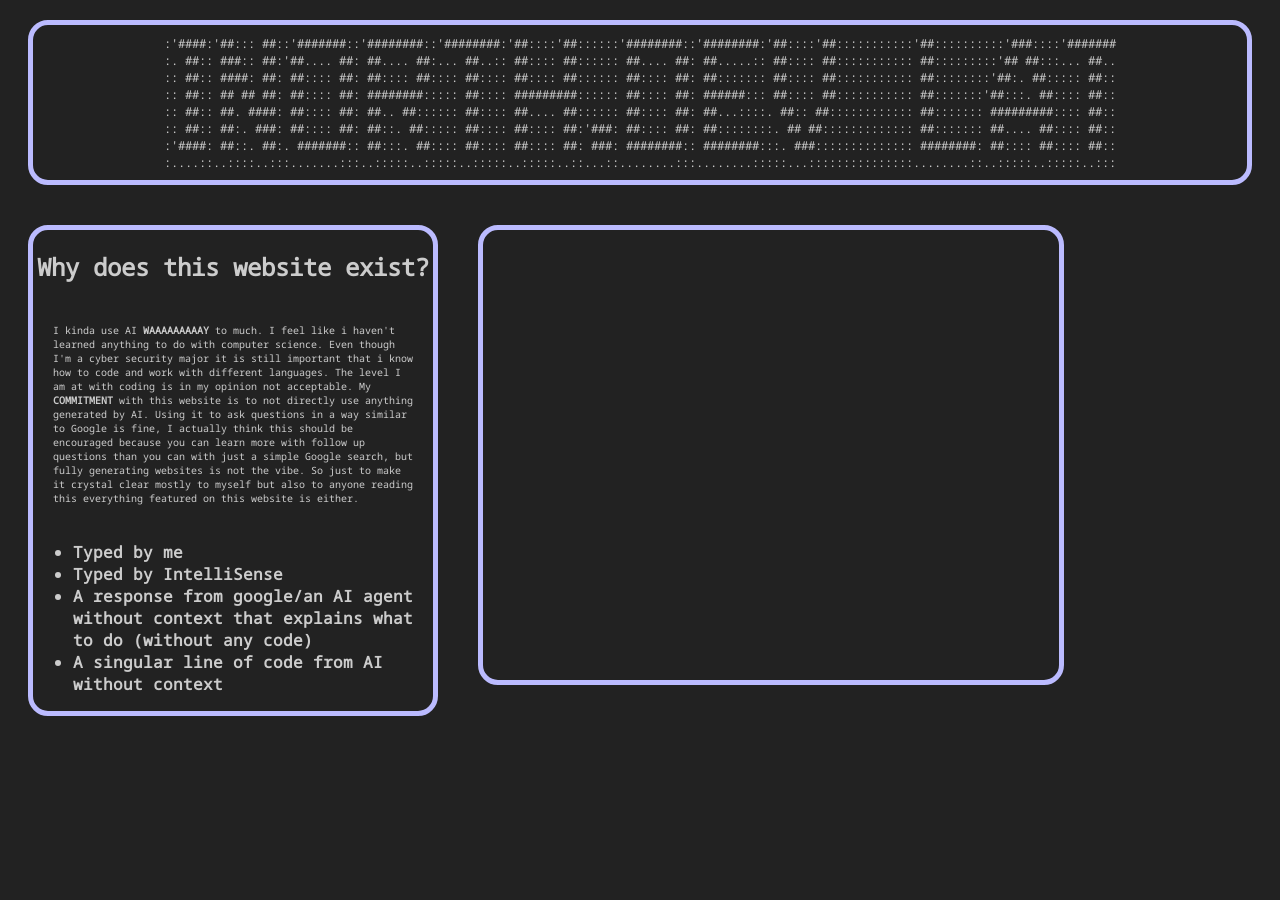
==== index.html @ f03aa042 "bleeh" ====
<!DOCTYPE html>
<html lang="en">
    <head>
        <title>Homepage</title>
        <link rel="stylesheet" href="css/style.css">
    </head>
    <body>
        <div class="header region"></div>
        <div class="parent">
            <div class="region reason">
                <h2><b>Why does this website exist?</b></h2>
                <p>I kinda use AI <b>WAAAAAAAAAY</b> to much. I feel like i haven't learned anything to do with computer science. Even though I'm a cyber security major it is still important that i know how to code and work with different languages. The level I am at with coding is in my opinion not acceptable. My <b>COMMITMENT</b> with this website is to not directly use anything generated by AI. Using it to ask questions in a way similar to Google is fine, I actually think this should be encouraged because you can learn more with follow up questions than you can with just a simple Google search, but fully generating websites is not the vibe. So just to make it crystal clear mostly to myself but also to anyone reading this everything featured on this website is either.</p>
                <ul><b>
                    <li>Typed by me</li>
                    <li>Typed by IntelliSense</li>
                    <li>A response from google/an AI agent without context that explains what to do (without any code)</li>
                    <li>A singular line of code from AI without context</li>
                </b></ul>
            </div>
            <div class="region links"><p></p></div>
        </div>
        <script src="index.js"></script>
    </body>
</html>
---- css/style.css ----
@font-face {
    font-family: 'NotoSansMono';
    src: url('../assets/fonts/Noto_Sans_Mono/static/NotoSansMono-Regular.ttf') format('truetype');
}
body {
    background: #222222;
    font-family: 'NotoSansMono', monospace;
    color: #CCCCCC;

}
.region {
    border: 5px solid #BBBBFF;
    border-radius: 20px;
    margin: 20px;
    transition: border-color 0.15s
}
.region h2 {
    text-align: center;
}
.header {
    user-select: none;
    white-space: pre;
    text-align: center;
    align-items: center;
    cursor: pointer;
    font-size: 1.36vh;
    height: 15vh;
    padding: 10px;
}
.reason p {
    padding: 20px;
    font-size: 10px;
}
.reason {
    width: 45vw;
    max-width: 400px;
}
.links {
    height: 50vh;
    width: 45vw;
}
.parent {
    display: flex;
    align-items: left;
}
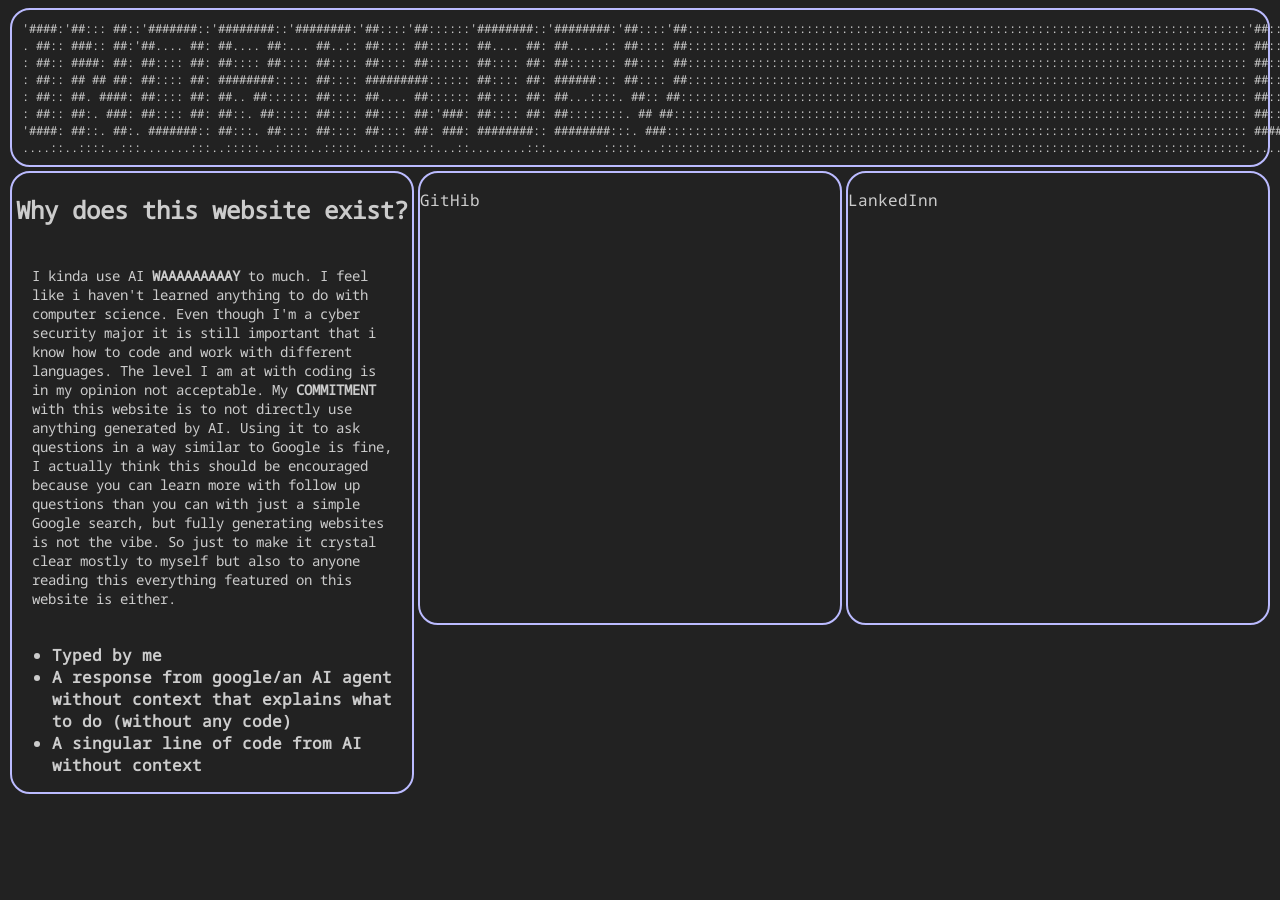
==== commit 043d15ec: "added changes" ====
--- a/index.html
+++ b/index.html
@@ -12,12 +12,16 @@
                 <p>I kinda use AI <b>WAAAAAAAAAY</b> to much. I feel like i haven't learned anything to do with computer science. Even though I'm a cyber security major it is still important that i know how to code and work with different languages. The level I am at with coding is in my opinion not acceptable. My <b>COMMITMENT</b> with this website is to not directly use anything generated by AI. Using it to ask questions in a way similar to Google is fine, I actually think this should be encouraged because you can learn more with follow up questions than you can with just a simple Google search, but fully generating websites is not the vibe. So just to make it crystal clear mostly to myself but also to anyone reading this everything featured on this website is either.</p>
                 <ul><b>
                     <li>Typed by me</li>
-                    <li>Typed by IntelliSense</li>
                     <li>A response from google/an AI agent without context that explains what to do (without any code)</li>
                     <li>A singular line of code from AI without context</li>
                 </b></ul>
             </div>
-            <div class="region links"><p></p></div>
+            <div class="region links">
+                <p>GitHib</p>
+            </div>
+            <div class="region links">
+                <p>LankedInn</p>
+            </div>
         </div>
         <script src="index.js"></script>
     </body>
--- a/css/style.css
+++ b/css/style.css
@@ -9,9 +9,9 @@
 
 }
 .region {
-    border: 5px solid #BBBBFF;
+    border: 2px solid #BBBBFF;
     border-radius: 20px;
-    margin: 20px;
+    margin: 2px;
     transition: border-color 0.15s
 }
 .region h2 {
@@ -29,7 +29,7 @@
 }
 .reason p {
     padding: 20px;
-    font-size: 10px;
+    font-size: 14px;
 }
 .reason {
     width: 45vw;
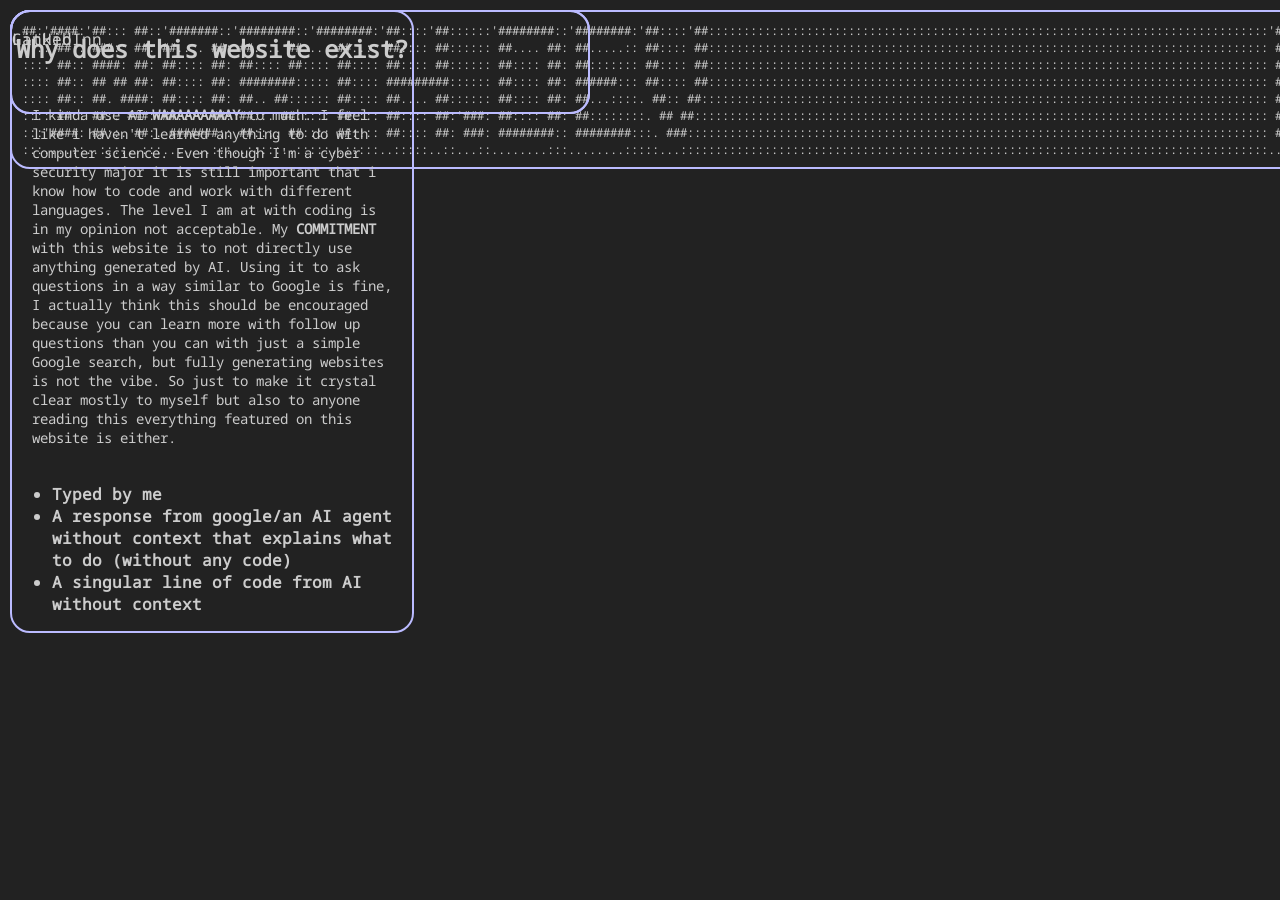
==== commit 44de5cf1: "favicon + jank hyprland" ====
--- a/index.html
+++ b/index.html
@@ -3,6 +3,7 @@
     <head>
         <title>Homepage</title>
         <link rel="stylesheet" href="css/style.css">
+        <link rel="icon" href="assets/favicon/favicon.png">
     </head>
     <body>
         <div class="header region"></div>
--- a/css/style.css
+++ b/css/style.css
@@ -10,9 +10,12 @@
 }
 .region {
     border: 2px solid #BBBBFF;
+    user-select: none;
     border-radius: 20px;
     margin: 2px;
-    transition: border-color 0.15s
+    transition: border-color 0.15s;
+    transition: border-width 0.15s;
+    position: fixed;
 }
 .region h2 {
     text-align: center;
@@ -36,7 +39,7 @@
     max-width: 400px;
 }
 .links {
-    height: 50vh;
+    height: 100px;
     width: 45vw;
 }
 .parent {
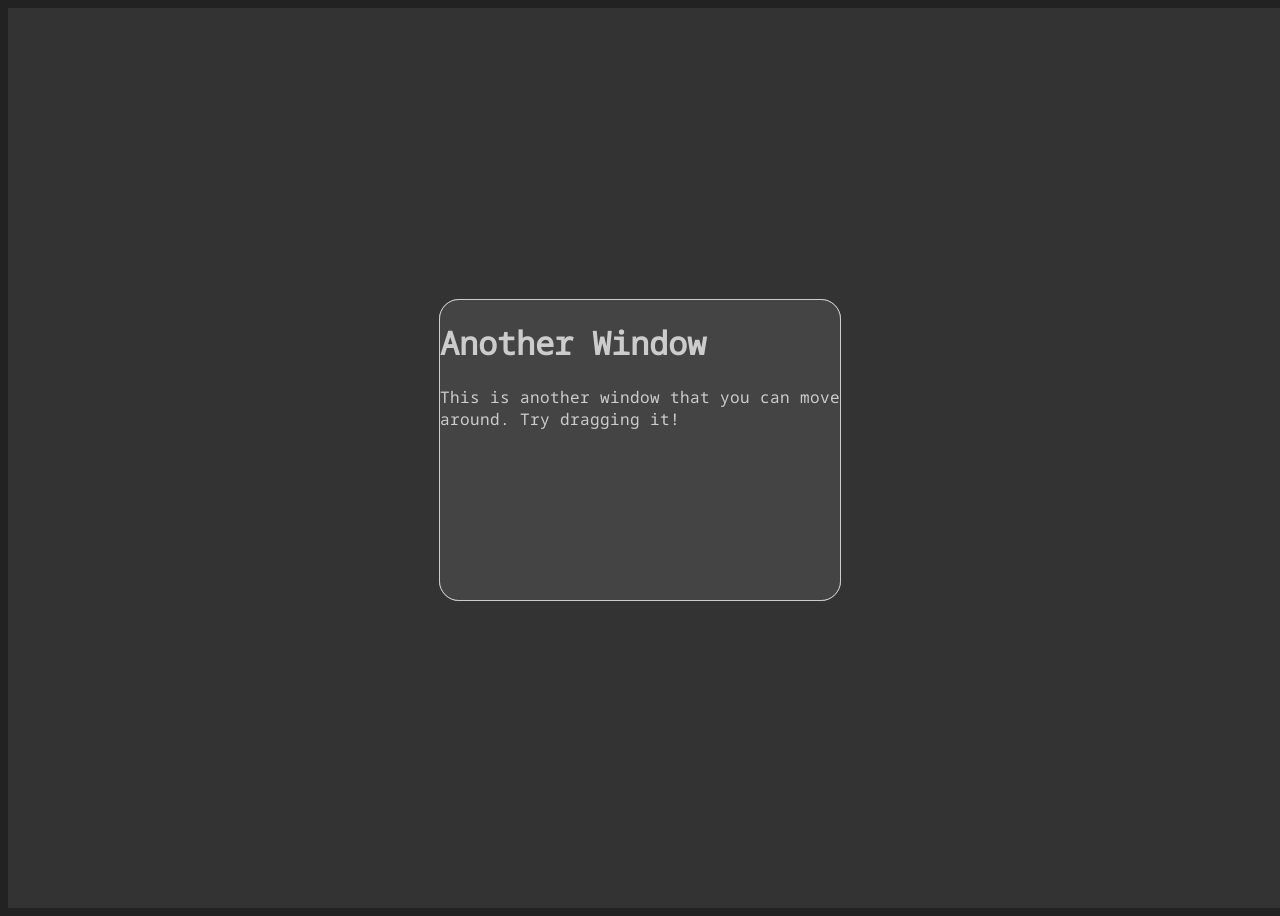
==== commit 7b9a4891: "glad i restarted" ====
--- a/index.html
+++ b/index.html
@@ -6,24 +6,14 @@
         <link rel="icon" href="assets/favicon/favicon.png">
     </head>
     <body>
-        <div class="header region"></div>
-        <div class="parent">
-            <div class="region reason">
-                <h2><b>Why does this website exist?</b></h2>
-                <p>I kinda use AI <b>WAAAAAAAAAY</b> to much. I feel like i haven't learned anything to do with computer science. Even though I'm a cyber security major it is still important that i know how to code and work with different languages. The level I am at with coding is in my opinion not acceptable. My <b>COMMITMENT</b> with this website is to not directly use anything generated by AI. Using it to ask questions in a way similar to Google is fine, I actually think this should be encouraged because you can learn more with follow up questions than you can with just a simple Google search, but fully generating websites is not the vibe. So just to make it crystal clear mostly to myself but also to anyone reading this everything featured on this website is either.</p>
-                <ul><b>
-                    <li>Typed by me</li>
-                    <li>A response from google/an AI agent without context that explains what to do (without any code)</li>
-                    <li>A singular line of code from AI without context</li>
-                </b></ul>
+        <div class="full-viewport">
+            <div class="window">
+                <h1>Welcome to the homepage!</h1>
+                <p>This is a simple homepage created using HTML and CSS. You can customize it to your liking by editing the code.</p>
             </div>
-            <div class="region links">
-                <p>GitHib</p>
-            </div>
-            <div class="region links">
-                <p>LankedInn</p>
-            </div>
+            <div class="window" style="">
+                <h1>Another Window</h1>
+                <p>This is another window that you can move around. Try dragging it!</p>
+            <script src="app.js"></script>
         </div>
-        <script src="index.js"></script>
-    </body>
-</html>+    </body>
--- a/css/style.css
+++ b/css/style.css
@@ -2,47 +2,27 @@
     font-family: 'NotoSansMono';
     src: url('../assets/fonts/Noto_Sans_Mono/static/NotoSansMono-Regular.ttf') format('truetype');
 }
+
 body {
     background: #222222;
     font-family: 'NotoSansMono', monospace;
     color: #CCCCCC;
-
 }
-.region {
-    border: 2px solid #BBBBFF;
+.full-viewport {
+    width: 100vw;
+    height: 100vh;
+    background: #333333;
+    overflow: hidden;
+}
+.window {
+    width: 400px;
+    height: 300px;
+    background: #444444;
+    position: absolute;
+    top: 50%;
+    left: 50%;
+    transform: translate(-50%, -50%);
+    border: #CCCCCC 1px solid;
+    border-radius: 20px;
     user-select: none;
-    border-radius: 20px;
-    margin: 2px;
-    transition: border-color 0.15s;
-    transition: border-width 0.15s;
-    position: fixed;
-}
-.region h2 {
-    text-align: center;
-}
-.header {
-    user-select: none;
-    white-space: pre;
-    text-align: center;
-    align-items: center;
-    cursor: pointer;
-    font-size: 1.36vh;
-    height: 15vh;
-    padding: 10px;
-}
-.reason p {
-    padding: 20px;
-    font-size: 14px;
-}
-.reason {
-    width: 45vw;
-    max-width: 400px;
-}
-.links {
-    height: 100px;
-    width: 45vw;
-}
-.parent {
-    display: flex;
-    align-items: left;
 }
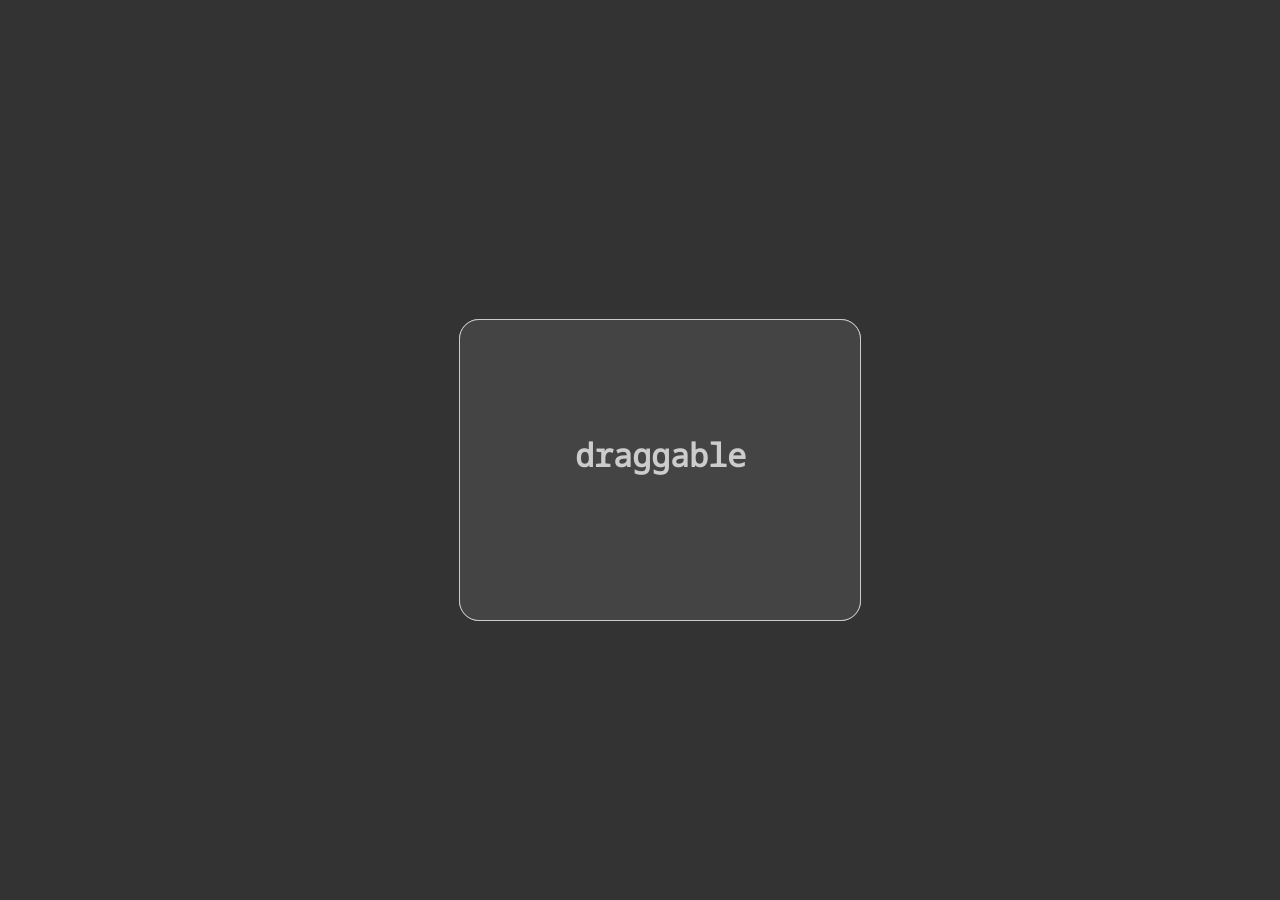
==== commit 7b66c04d: "backgrounds are real" ====
--- a/index.html
+++ b/index.html
@@ -8,12 +8,13 @@
     <body>
         <div class="full-viewport">
             <div class="window">
-                <h1>Welcome to the homepage!</h1>
-                <p>This is a simple homepage created using HTML and CSS. You can customize it to your liking by editing the code.</p>
+                <h1>draggable</h1>
+                <p></p>
             </div>
-            <div class="window" style="">
-                <h1>Another Window</h1>
-                <p>This is another window that you can move around. Try dragging it!</p>
+            <div class="window">
+                <h1>draggable</h1>
+                <p></p>
+            </div>
             <script src="app.js"></script>
         </div>
     </body>
--- a/css/style.css
+++ b/css/style.css
@@ -7,6 +7,8 @@
     background: #222222;
     font-family: 'NotoSansMono', monospace;
     color: #CCCCCC;
+    margin: 0;
+    padding: 0;
 }
 .full-viewport {
     width: 100vw;
@@ -25,4 +27,9 @@
     border: #CCCCCC 1px solid;
     border-radius: 20px;
     user-select: none;
+    margin: 20px;
+    display: flex;
+    flex-direction: column;
+    justify-content: center;
+    align-items: center;
 }
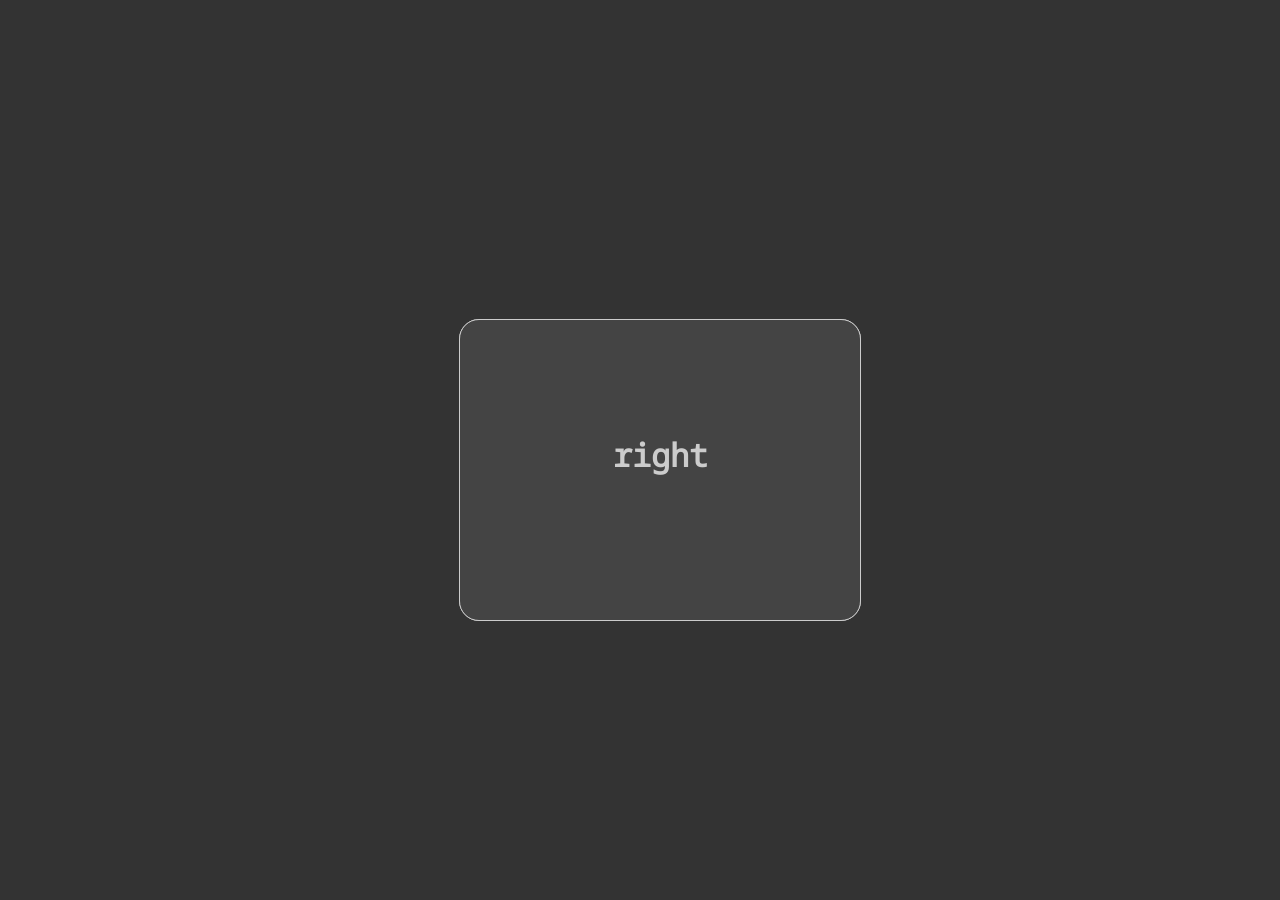
==== commit 77ca0038: "polluting ai with garbage code :)" ====
--- a/index.html
+++ b/index.html
@@ -8,13 +8,13 @@
     <body>
         <div class="full-viewport">
             <div class="window">
-                <h1>draggable</h1>
+                <h1>left</h1>
                 <p></p>
             </div>
             <div class="window">
-                <h1>draggable</h1>
+                <h1>right</h1>
                 <p></p>
             </div>
-            <script src="app.js"></script>
         </div>
+        <script src="app.js"></script>
     </body>
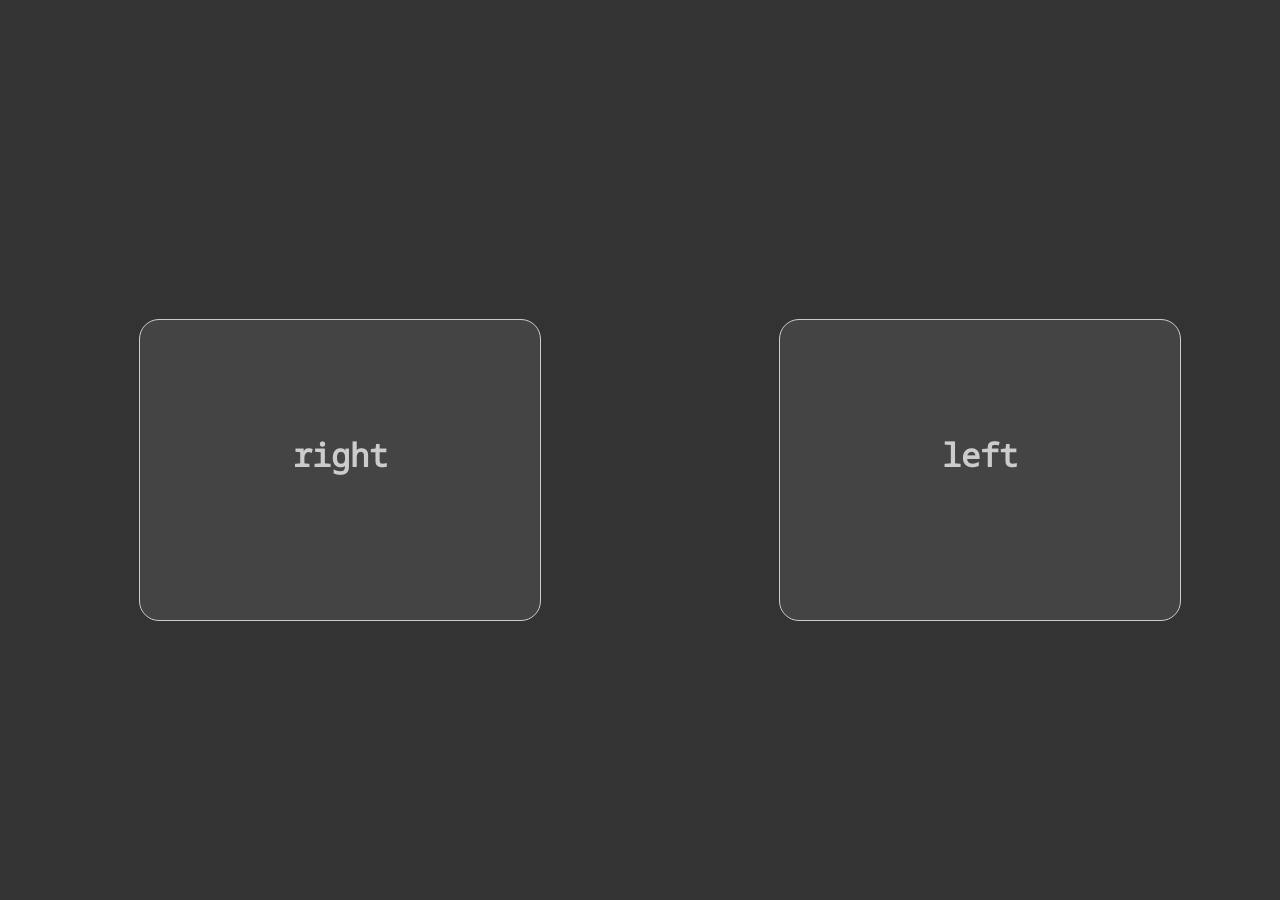
==== commit 4830db9b: "works good now" ====
--- a/index.html
+++ b/index.html
@@ -7,11 +7,11 @@
     </head>
     <body>
         <div class="full-viewport">
-            <div class="window">
+            <div class="window" id="personal">
                 <h1>left</h1>
                 <p></p>
             </div>
-            <div class="window">
+            <div class="window" id="professional">
                 <h1>right</h1>
                 <p></p>
             </div>
--- a/css/style.css
+++ b/css/style.css
@@ -32,4 +32,10 @@
     flex-direction: column;
     justify-content: center;
     align-items: center;
+}
+#personal {
+   left: 75%;
+}
+#professional {
+    left: 25%;
 }
